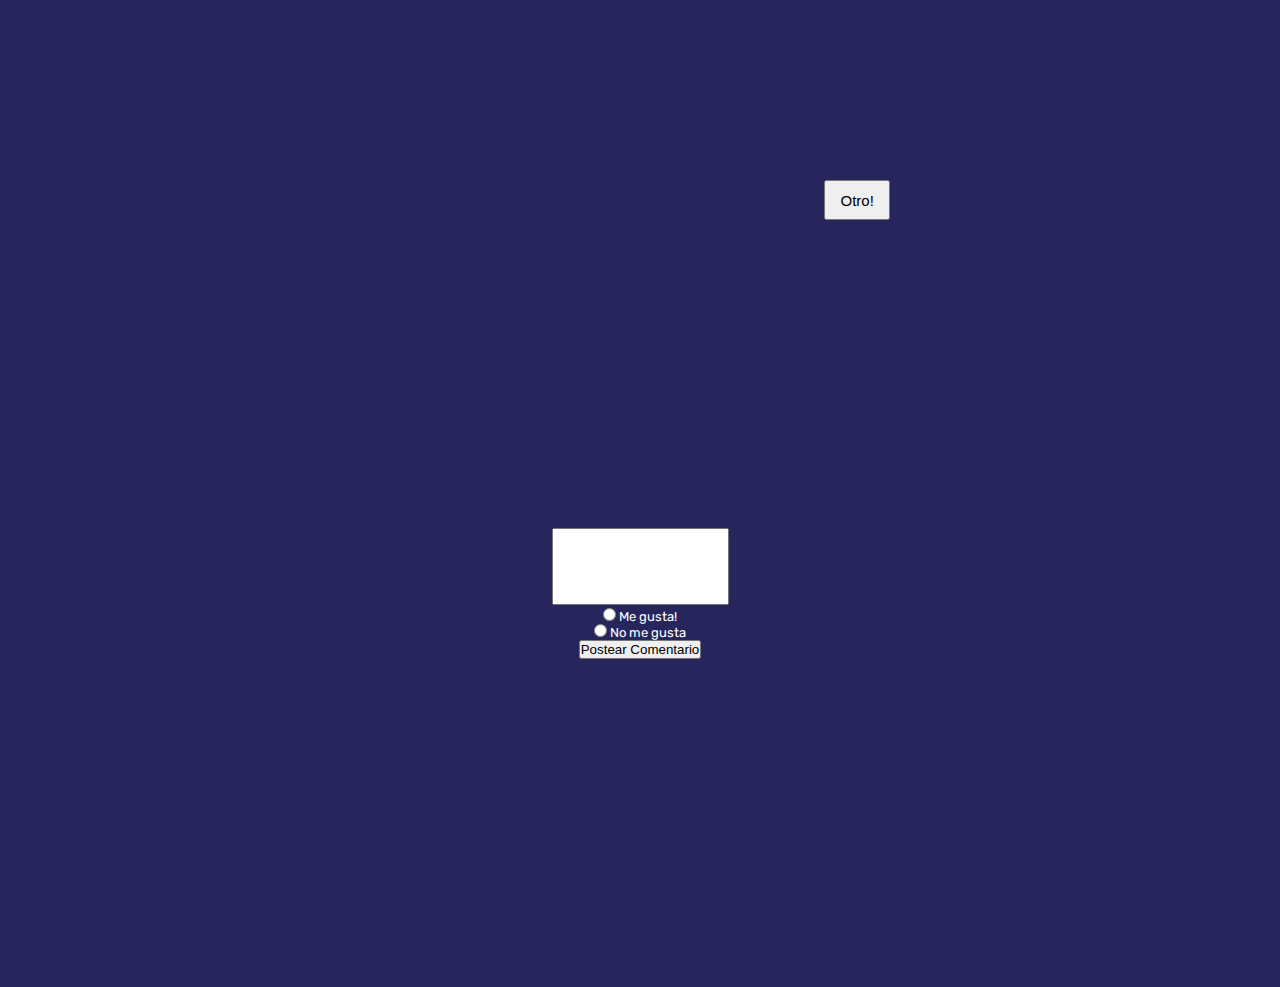
==== traea-api.html @ f1f8f206 "Initial commit" ====
<!DOCTYPE html>
<html>
<head>
    <title>Generador de chistes</title>
    <link rel="stylesheet" href="tarea-api.css">
    
</head>
<body>
<section>
    <div class="container">
        <div class="joke">
            <p></p> 
        </div>
        <button>Otro!</button>        
    </div>
    
    <div class="container2">
        <form class="comentarios">
           <textarea type="text" id="comment" rows="5" col="25"> </textarea>
           <br>
           <label for="gusto"></label>
           <input id="gusto" type="radio" name="gusto" value="y" required> Me gusta!
           <br>
           <input id="gusto" type="radio" name="gusto" value="n" required> No me gusta 
           <br>
           <input type="submit" value="Postear Comentario"></button>   
        </form>
        
    </div> 
    <div class="container3">
        <ul id="myList">
            
        </ul>
    </div> 
    
</section> 
<script src="./tarea-api.js"></script>
</body>
</html>
---- tarea-api.css ----
@import url('https://fonts.googleapis.com/css2?family=Rubik:wght@300&display=swap'); 

*{
    margin: 0;
    padding: 0;
    box-sizing: border-box;

}

html{
    font-family: 'Rubik', sans-serif;
    font-size: 30px;
    color: white;
}

body{
    background-color: rgb(38, 38, 93);
}

div{
    min-height: 100;
    width: 100%;
    margin: 0 auto;
    padding: 100px 0;
    display: flex;
    align-items: center;
    justify-content: center;
}

button{
    width: 75px;
    height: 40px;
    font-size: 15px;

}
.container{
    width: 90%;
    max-width: 500px;

}

.container2{
    background-color: rgb(38, 38, 93);
    width: 90%;
    max-width: 500px;
    padding:10%;
    text-align: center;
}
textarea {
    resize: none;
}

form {
    font-size: small;
    padding-inline: 15%;
}
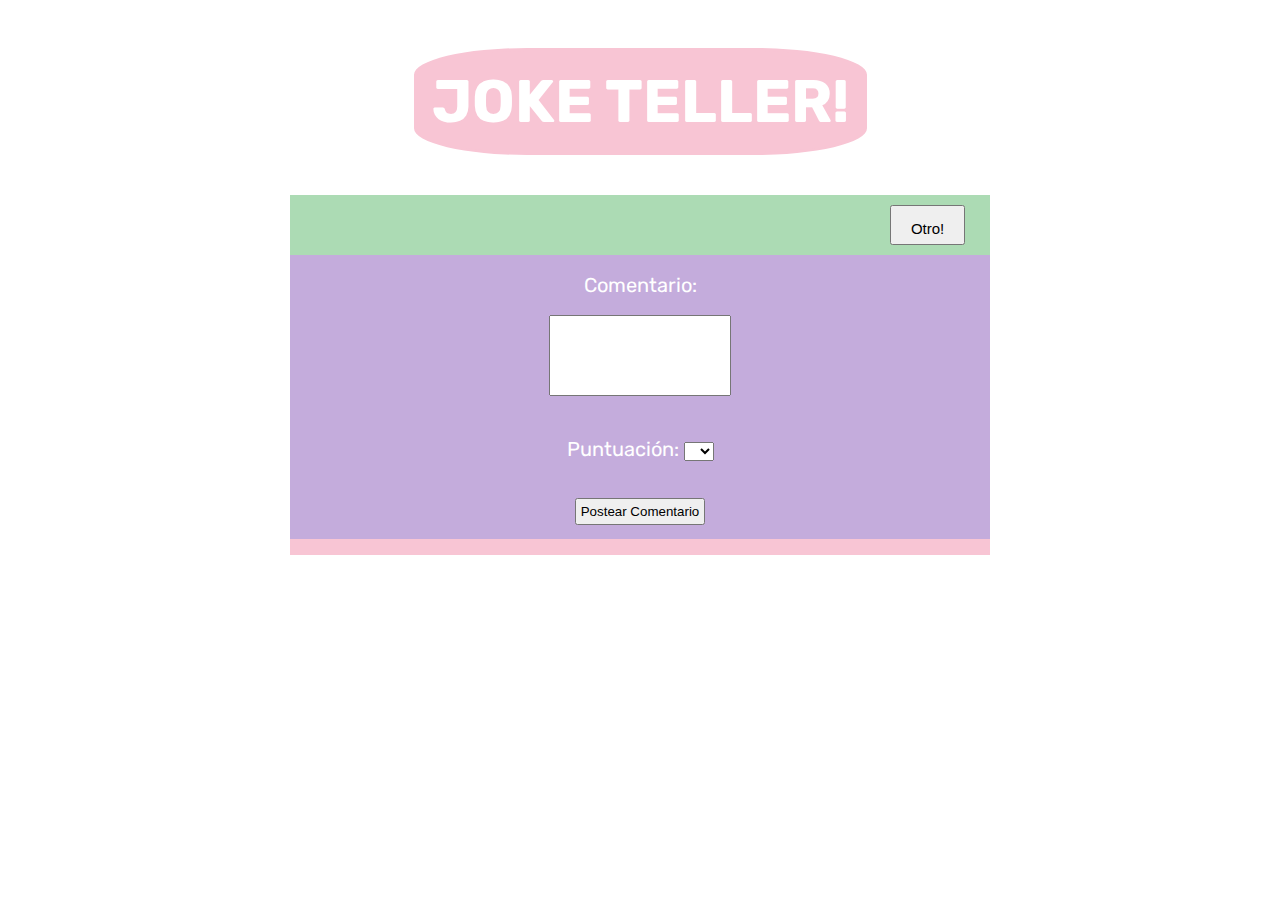
==== commit 3c9b3cfe: "update de js y css" ====
--- a/traea-api.html
+++ b/traea-api.html
@@ -2,36 +2,40 @@
 <!DOCTYPE html>
 <html>
 <head>
+    <meta name="viewport" content="width=device-width, initial-scale=1.0">
     <title>Generador de chistes</title>
     <link rel="stylesheet" href="tarea-api.css">
+    <link rel="stylesheet" href="https://cdnjs.cloudflare.com/ajax/libs/font-awesome/4.7.0/css/font-awesome.min.css">
     
 </head>
 <body>
+    <h1>JOKE TELLER!</h1>
 <section>
-    <div class="container">
+    <div id="container">
         <div class="joke">
             <p></p> 
         </div>
         <button>Otro!</button>        
     </div>
     
-    <div class="container2">
-        <form class="comentarios">
-           <textarea type="text" id="comment" rows="5" col="25"> </textarea>
-           <br>
-           <label for="gusto"></label>
-           <input id="gusto" type="radio" name="gusto" value="y" required> Me gusta!
-           <br>
-           <input id="gusto" type="radio" name="gusto" value="n" required> No me gusta 
-           <br>
-           <input type="submit" value="Postear Comentario"></button>   
+    <div id="container2">
+        <form>
+           <label for="comment">Comentario:</label>
+            <textarea type="text" id="comment" rows="5" col="25"> </textarea>
+           <label for="score"> Puntuación:</label>
+           <select id="score" required>
+            <option value="0" selected disabled ></option>
+            <option value="1">1</option>
+            <option value="2">2</option>
+            <option value="3">3</option>
+            <option value="4">4</option>
+            <option value="5">5</option>
+          </select> 
+           <input type="submit" value="Postear Comentario" id="submit_comment"></button>   
         </form>
         
     </div> 
-    <div class="container3">
-        <ul id="myList">
-            
-        </ul>
+    <div id="container3">
     </div> 
     
 </section> 
--- a/tarea-api.css
+++ b/tarea-api.css
@@ -1,8 +1,6 @@
 @import url('https://fonts.googleapis.com/css2?family=Rubik:wght@300&display=swap'); 
 
 *{
-    margin: 0;
-    padding: 0;
     box-sizing: border-box;
 
 }
@@ -11,46 +9,100 @@
     font-family: 'Rubik', sans-serif;
     font-size: 30px;
     color: white;
+    text-align: center;
 }
 
 body{
-    background-color: rgb(38, 38, 93);
+    background-image: url(https://i.pinimg.com/originals/4d/36/91/4d3691de3ba52b0c89e7cd23a7597b7a.png);
+    background-size: cover;
+}
+
+
+h1 {
+    color: white;
+    font-weight:bolder ;
+    padding: 15px;
+    max-width: 750px;
+    border-radius: 25%;
+    border-color:rgb(248,197,212);
+    border-style: solid;
+    display:inline-block;
+    align-self: center;
+    background-color:rgb(248, 197, 212);
+  
 }
 
 div{
-    min-height: 100;
-    width: 100%;
-    margin: 0 auto;
-    padding: 100px 0;
+    margin:auto;
     display: flex;
     align-items: center;
     justify-content: center;
+    max-width: 700px;
 }
+
+
 
 button{
     width: 75px;
     height: 40px;
     font-size: 15px;
+    padding: 2%;
+    align-self: center;
 
 }
-.container{
+#container, .joke{
     width: 90%;
-    max-width: 500px;
-
+    padding-right: 2%;
+    padding-left: 2%;
+    background-color:rgb(172,219,180) ;
 }
 
-.container2{
-    background-color: rgb(38, 38, 93);
+#container2{
+    background-color: rgb(196,172,220);
     width: 90%;
-    max-width: 500px;
-    padding:10%;
-    text-align: center;
+    padding: 2%;
+    padding-top: 0;
+    padding-bottom: 0;
+    align-content: center;
+    display: grid;
+    
 }
 textarea {
     resize: none;
 }
 
 form {
-    font-size: small;
-    padding-inline: 15%;
-}+    font-size: 20px;
+    text-align: center;
+    width: 200px;
+    align-items: center;
+    line-height: 300%;
+}
+
+
+
+.checked {
+    color: rgb(4, 199, 17);
+}
+
+  #container3 {
+    background-color:rgb(248,197,212);
+    font-size: 20px;
+    line-height: 20%;
+    display: grid;
+    padding: 8px;
+    
+  }
+
+  #comentario {
+    width: 600px;
+    max-width: 750px;
+    display: block;
+    max-width: auto;
+    border-style:double;
+  }
+  
+
+  #submit_comment {
+    padding: 2%;
+  }